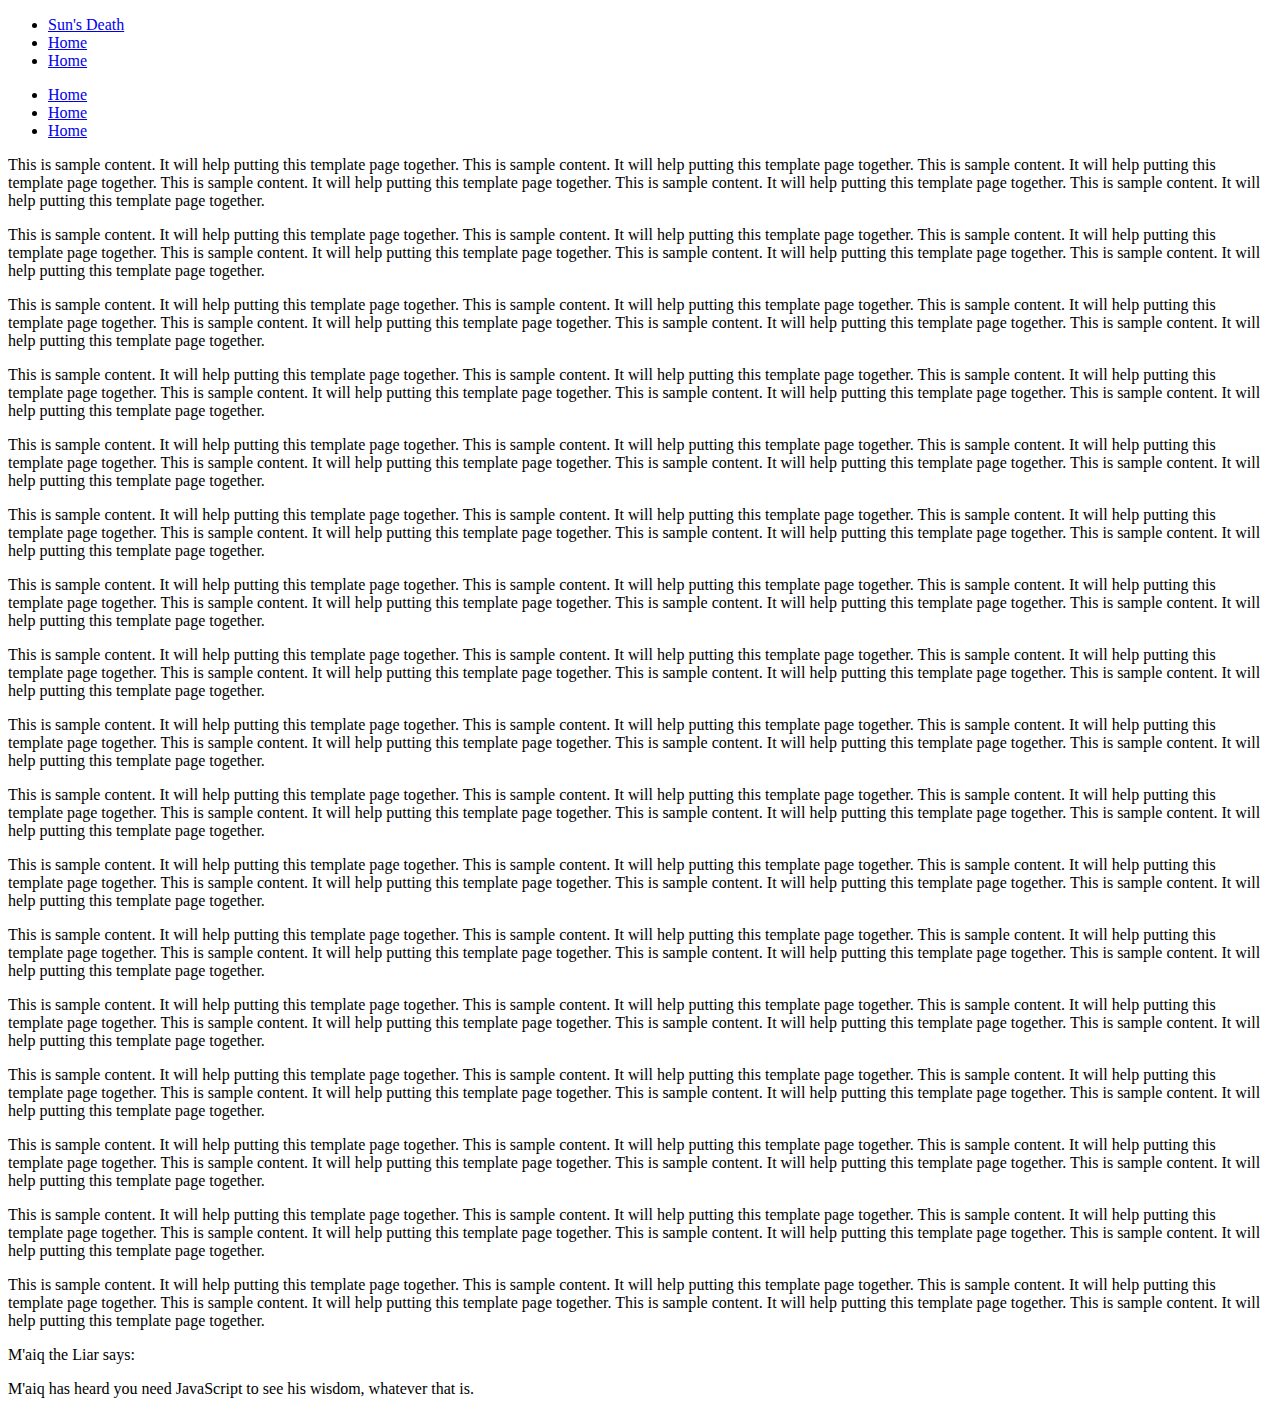
==== pagetemplate.html @ a5039fb9 "add pagetemplate.html" ====
<!DOCTYPE html>
<html>
	<head>
		<title>Sun's Death - </title>
		<link rel="stylesheet" type="text/css" href="css/main.css">
		<script src="https://code.jquery.com/jquery-3.1.1.min.js"></script>
		<script src="script/maiq.js"></script>
	</head>
	<body>
		<header id="topbar">
			<nav>
				<ul>
					<li><a href="index.html">Sun's Death</a></li>
					<li><a href="index.html">Home</a></li>
					<li><a href="index.html">Home</a></li>
				</ul>
			</nav>
		</header>
		<div id="sidebar">
			<nav>
				<ul>
					<li><a href="index.html">Home</a></li>
					<li><a href="index.html">Home</a></li>
					<li><a href="index.html">Home</a></li>
				</ul>
			</nav>
		</div>
		<div id="content">
			<section>
				<article>
					<p>
						This is sample content. It will help putting this template page
						together. This is sample content. It will help putting this
						template page together.
						This is sample content. It will help putting this template page
						together. This is sample content. It will help putting this
						template page together.
						This is sample content. It will help putting this template page
						together. This is sample content. It will help putting this
						template page together.
					</p>
					<p>
						This is sample content. It will help putting this template page
						together. This is sample content. It will help putting this
						template page together.
						This is sample content. It will help putting this template page
						together. This is sample content. It will help putting this
						template page together.
						This is sample content. It will help putting this template page
						together. This is sample content. It will help putting this
						template page together.
					</p>
					<p>
						This is sample content. It will help putting this template page
						together. This is sample content. It will help putting this
						template page together.
						This is sample content. It will help putting this template page
						together. This is sample content. It will help putting this
						template page together.
						This is sample content. It will help putting this template page
						together. This is sample content. It will help putting this
						template page together.
					</p>
					<p>
						This is sample content. It will help putting this template page
						together. This is sample content. It will help putting this
						template page together.
						This is sample content. It will help putting this template page
						together. This is sample content. It will help putting this
						template page together.
						This is sample content. It will help putting this template page
						together. This is sample content. It will help putting this
						template page together.
					</p>
					<p>
						This is sample content. It will help putting this template page
						together. This is sample content. It will help putting this
						template page together.
						This is sample content. It will help putting this template page
						together. This is sample content. It will help putting this
						template page together.
						This is sample content. It will help putting this template page
						together. This is sample content. It will help putting this
						template page together.
					</p>
					<p>
						This is sample content. It will help putting this template page
						together. This is sample content. It will help putting this
						template page together.
						This is sample content. It will help putting this template page
						together. This is sample content. It will help putting this
						template page together.
						This is sample content. It will help putting this template page
						together. This is sample content. It will help putting this
						template page together.
					</p>
					<p>
						This is sample content. It will help putting this template page
						together. This is sample content. It will help putting this
						template page together.
						This is sample content. It will help putting this template page
						together. This is sample content. It will help putting this
						template page together.
						This is sample content. It will help putting this template page
						together. This is sample content. It will help putting this
						template page together.
					</p>
					<p>
						This is sample content. It will help putting this template page
						together. This is sample content. It will help putting this
						template page together.
						This is sample content. It will help putting this template page
						together. This is sample content. It will help putting this
						template page together.
						This is sample content. It will help putting this template page
						together. This is sample content. It will help putting this
						template page together.
					</p>
					<p>
						This is sample content. It will help putting this template page
						together. This is sample content. It will help putting this
						template page together.
						This is sample content. It will help putting this template page
						together. This is sample content. It will help putting this
						template page together.
						This is sample content. It will help putting this template page
						together. This is sample content. It will help putting this
						template page together.
					</p>
					<p>
						This is sample content. It will help putting this template page
						together. This is sample content. It will help putting this
						template page together.
						This is sample content. It will help putting this template page
						together. This is sample content. It will help putting this
						template page together.
						This is sample content. It will help putting this template page
						together. This is sample content. It will help putting this
						template page together.
					</p>
					<p>
						This is sample content. It will help putting this template page
						together. This is sample content. It will help putting this
						template page together.
						This is sample content. It will help putting this template page
						together. This is sample content. It will help putting this
						template page together.
						This is sample content. It will help putting this template page
						together. This is sample content. It will help putting this
						template page together.
					</p>
					<p>
						This is sample content. It will help putting this template page
						together. This is sample content. It will help putting this
						template page together.
						This is sample content. It will help putting this template page
						together. This is sample content. It will help putting this
						template page together.
						This is sample content. It will help putting this template page
						together. This is sample content. It will help putting this
						template page together.
					</p>
					<p>
						This is sample content. It will help putting this template page
						together. This is sample content. It will help putting this
						template page together.
						This is sample content. It will help putting this template page
						together. This is sample content. It will help putting this
						template page together.
						This is sample content. It will help putting this template page
						together. This is sample content. It will help putting this
						template page together.
					</p>
					<p>
						This is sample content. It will help putting this template page
						together. This is sample content. It will help putting this
						template page together.
						This is sample content. It will help putting this template page
						together. This is sample content. It will help putting this
						template page together.
						This is sample content. It will help putting this template page
						together. This is sample content. It will help putting this
						template page together.
					</p>
					<p>
						This is sample content. It will help putting this template page
						together. This is sample content. It will help putting this
						template page together.
						This is sample content. It will help putting this template page
						together. This is sample content. It will help putting this
						template page together.
						This is sample content. It will help putting this template page
						together. This is sample content. It will help putting this
						template page together.
					</p>
					<p>
						This is sample content. It will help putting this template page
						together. This is sample content. It will help putting this
						template page together.
						This is sample content. It will help putting this template page
						together. This is sample content. It will help putting this
						template page together.
						This is sample content. It will help putting this template page
						together. This is sample content. It will help putting this
						template page together.
					</p>
					<p>
						This is sample content. It will help putting this template page
						together. This is sample content. It will help putting this
						template page together.
						This is sample content. It will help putting this template page
						together. This is sample content. It will help putting this
						template page together.
						This is sample content. It will help putting this template page
						together. This is sample content. It will help putting this
						template page together.
					</p>
				</article>
			</section>
			<section>
				<article>
				</article>
			</section>
		</div>
		<footer>
			M'aiq the Liar says:
			<p id="maiq">M'aiq has heard you need JavaScript to see his wisdom, whatever that is.</p>
		</footer>
	</body>
</html>
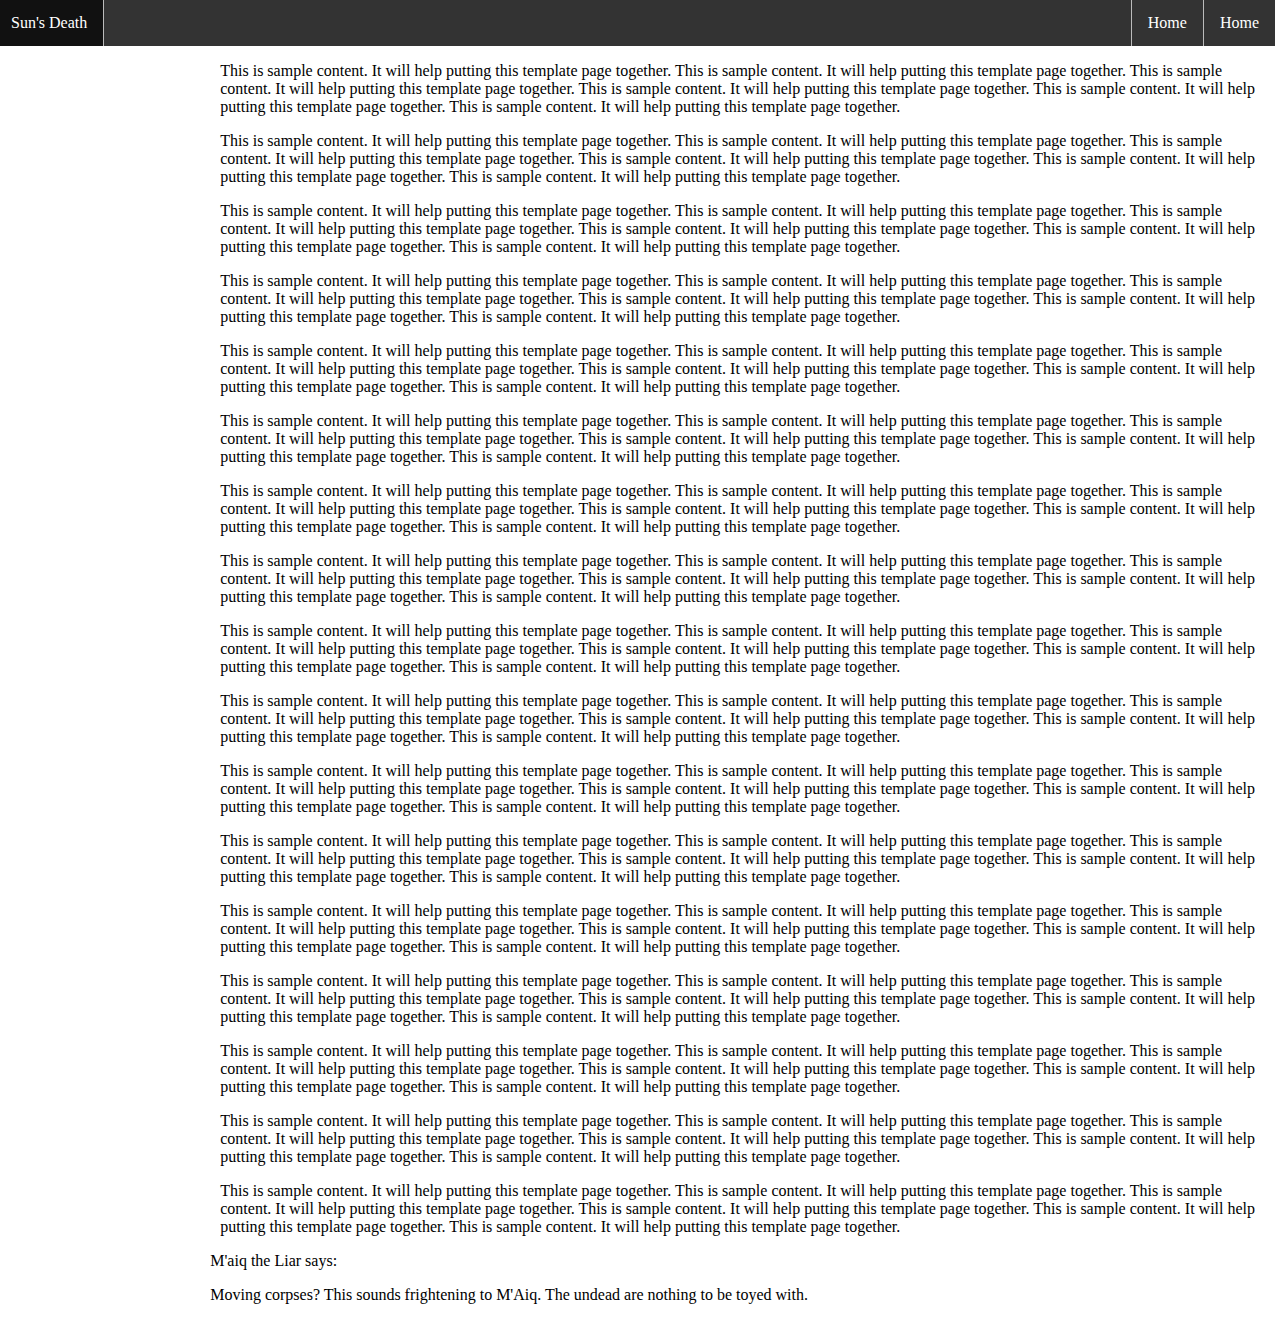
==== commit ba7a2732: "remove sidebar" ====
--- a/pagetemplate.html
+++ b/pagetemplate.html
@@ -16,15 +16,6 @@
 				</ul>
 			</nav>
 		</header>
-		<div id="sidebar">
-			<nav>
-				<ul>
-					<li><a href="index.html">Home</a></li>
-					<li><a href="index.html">Home</a></li>
-					<li><a href="index.html">Home</a></li>
-				</ul>
-			</nav>
-		</div>
 		<div id="content">
 			<section>
 				<article>
--- a/css/main.css
+++ b/css/main.css
@@ -0,0 +1,73 @@
+/*move page out from beneath topbar*/
+header {
+	height: 38px;
+}
+
+/*nav bars adapted from W3Schools examples*/
+#topbar ul{
+	list-style-type: none;
+	margin: 0;
+	padding: 0;
+	overflow: hidden;
+	background-color: #333;
+	position: fixed;
+	top: 0;
+	left: -5px;
+	width: 100%;
+}
+
+#topbar ul li {
+	float: right;
+	border-left: 1px solid #bbb;
+}
+
+#topbar ul li:first-child {
+	float: left;
+	border-left: none;
+	border-right: 1px solid #bbb;
+}
+
+#topbar ul li a {
+	display: block;
+	color: #fff;
+	text-align: center;
+	padding: 14px 16px;
+	text-decoration: none;
+}
+
+#topbar ul li a:hover {
+	background-color: #111;
+}
+
+#sidebar ul{
+	list-style-type: none;
+	margin: 0;
+	padding: 0;
+	width: 15%;
+	background-color: #f1f1f1;
+	height: 100%;
+	position: fixed;
+	overflow: auto;
+	left: -5px;
+}
+
+#sidebar ul li a {
+	display: block;
+	color: #000;
+	padding: 8px 16px;
+	text-decoration: none;
+}
+
+#sidebar ul li a:hover {
+	background-color: #555;
+	color: #fff;
+}
+
+#content {
+	margin-left: 16%;
+	padding-left: 10px;
+}
+
+footer {
+	margin-left: 16%;
+}